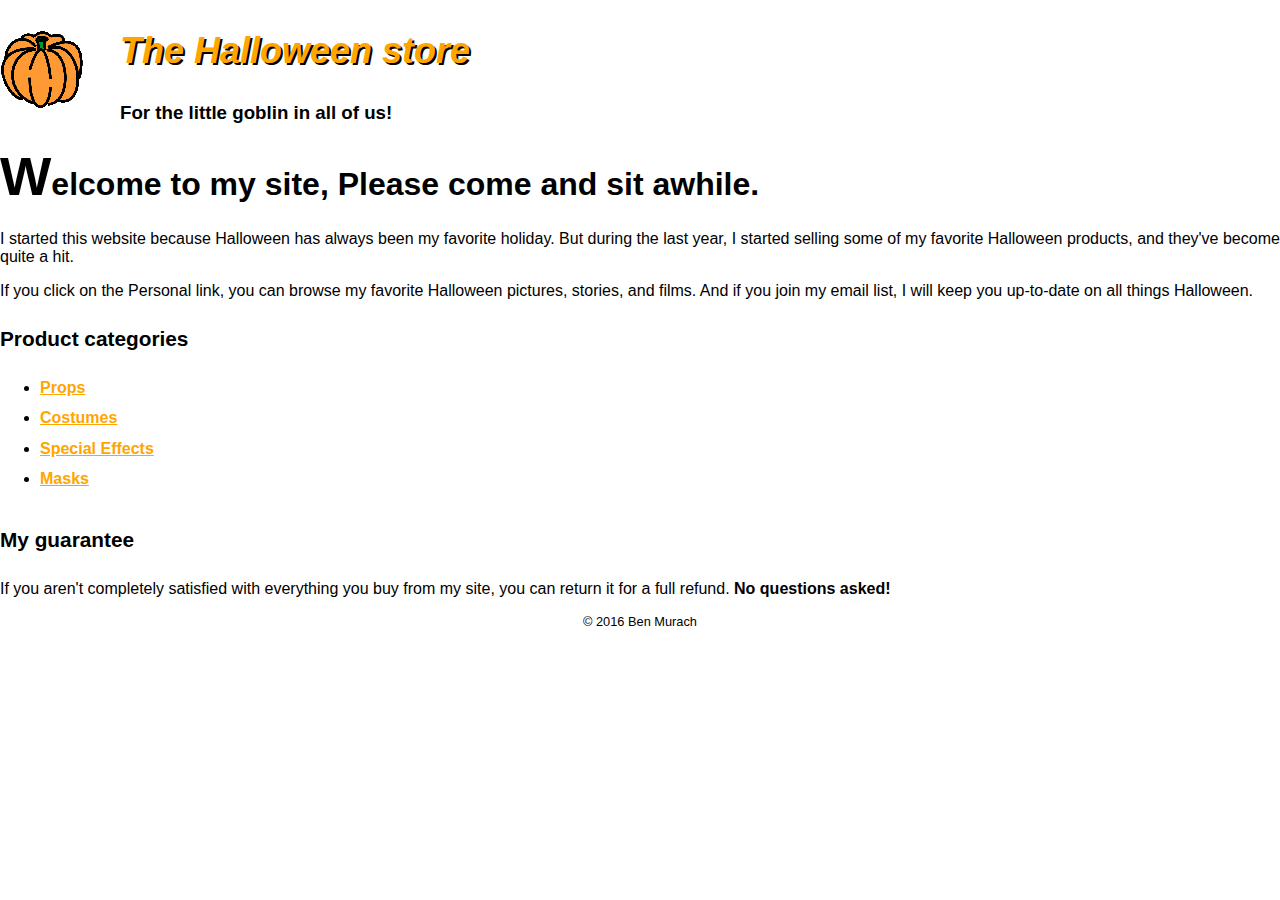
==== halloween_exercises/index.html @ 3ecd90f6 "base" ====
<!DOCTYPE html>

<html lang="en">
<head>
	<!--Made the stylesheet that helped set
	the style for the page -->
	<meta charset="utf-8" />
  <link rel="stylesheet"
	type="text/css"href="styles/main.css">
	<link rel="stylesheet"
	type="text/css"href="styles/normalize.css">
	<title></title>
</head>
<!-- -->
<body>
<header>
	<!--Added the pumpkin to the website,
	 and the titles-->
	<img src="images/pumpkin.gif">
	<h2>The Halloween store</h2>
	<h3>For the little goblin in all of us!</h3>
</header>
<!-- Added the descripton n the
website with its introduction-->
<h1>Welcome to my site, Please come and sit awhile.</h1>
<p>I started this website because Halloween has
	always been my favorite holiday. But during the last
	year, I started selling some of my favorite Halloween
	products, and they've become quite a hit.</p>
<p></p>
<p>If you click on the Personal link, you can browse
	my favorite Halloween pictures, stories, and films.
	And if you join my email list, I will keep you
	up-to-date on all things Halloween.</p>
<h4>Product categories</h4>
<!-- Made a list of unset links that link to something
 in the products file-->
<ul>
	<li><a href="slides/products/Props">Props</a></li>
	<li><a href="slides/products/Costumes">Costumes</a></li>
	<li><a href="slides/products/Special Effects">Special Effects</a></li>
	<li><a href="slides/products/Masks">Masks</a></li>
</ul>
<!-- Put in the garuntee and the copywright-->
<h4>My guarantee</h4>
<p>If you aren't completely satisfied with everything
	you buy from my site, you can return it for a full
	refund. <b>No questions asked!</b></p>
<footer>&copy 2016 Ben Murach</footer>

</body>

</html>
---- halloween_exercises/styles/main.css ----
p{
  font-family: sans-serif;
}
h1{
  font-size: 10%;
  font-family: sans-serif;
}
h1::first-letter{
  font-size: 170%;
}
img{
  float: left;
}
li{
  color: black;
  padding-bottom: 1%;
}
a:link{
  color: orange;
  font-weight: bold;
}
a:hover, a:focus{color : green}
h4{
  font-weight: bolder;
  font-size: 130%
}
h2{
  font-family: sans-serif;
  color: orange;
  font-style: italic;
  text-indent: 35px;
  text-shadow: 2px 2px black;
  font-size: 225%;
  padding-bottom: 0%;
}
h3{
  font-weight:bolder;
  text-indent: 35px;
}
footer{
  text-align: center;
  font-size: 80%;
}
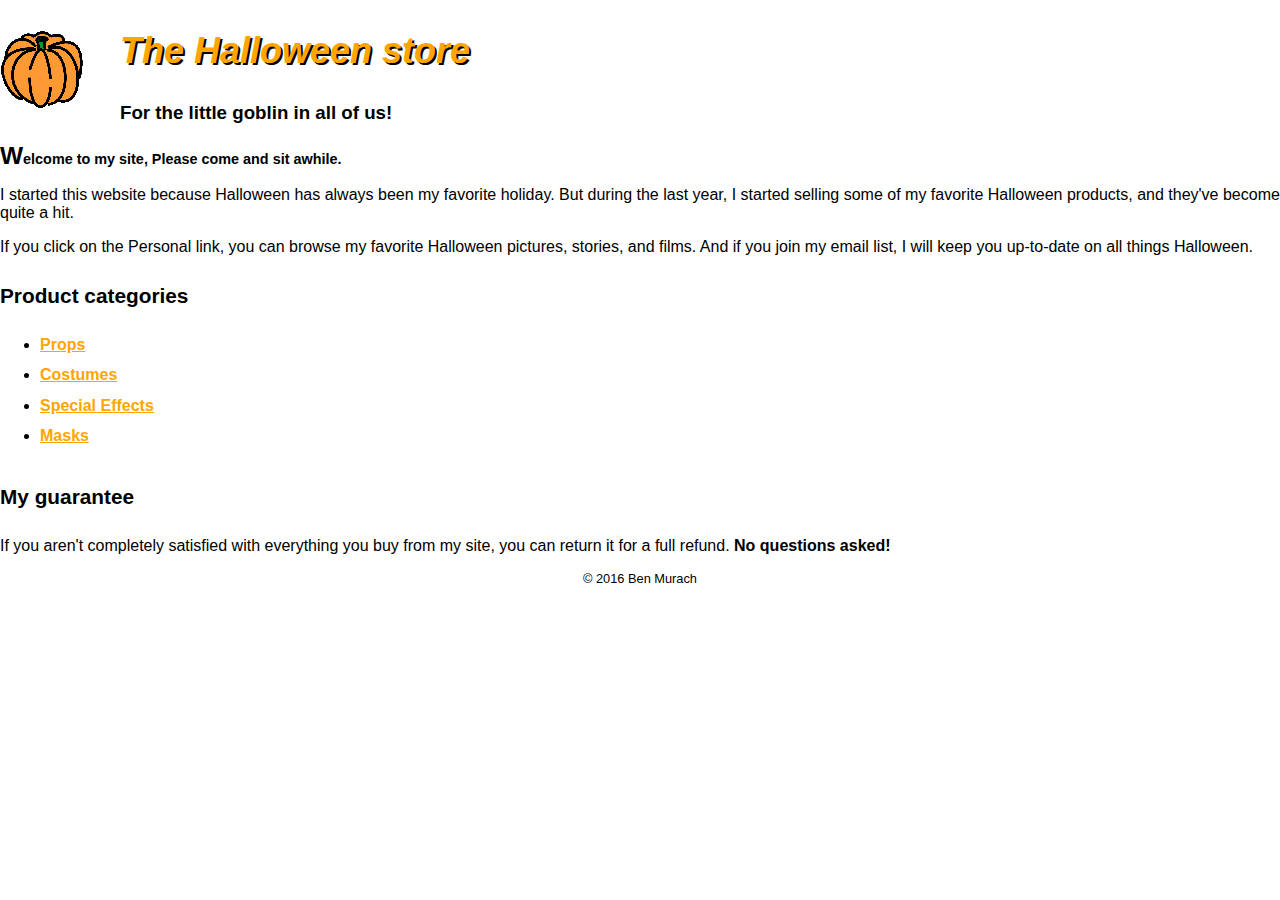
==== commit 18b13285: "switch" ====
--- a/halloween_exercises/index.html
+++ b/halloween_exercises/index.html
@@ -5,10 +5,10 @@
 	<!--Made the stylesheet that helped set
 	the style for the page -->
 	<meta charset="utf-8" />
-  <link rel="stylesheet"
-	type="text/css"href="styles/main.css">
 	<link rel="stylesheet"
 	type="text/css"href="styles/normalize.css">
+	<link rel="stylesheet"
+	type="text/css"href="styles/main.css">
 	<title></title>
 </head>
 <!-- -->
--- a/halloween_exercises/styles/main.css
+++ b/halloween_exercises/styles/main.css
@@ -2,7 +2,7 @@
   font-family: sans-serif;
 }
 h1{
-  font-size: 10%;
+  font-size: 90%;
   font-family: sans-serif;
 }
 h1::first-letter{
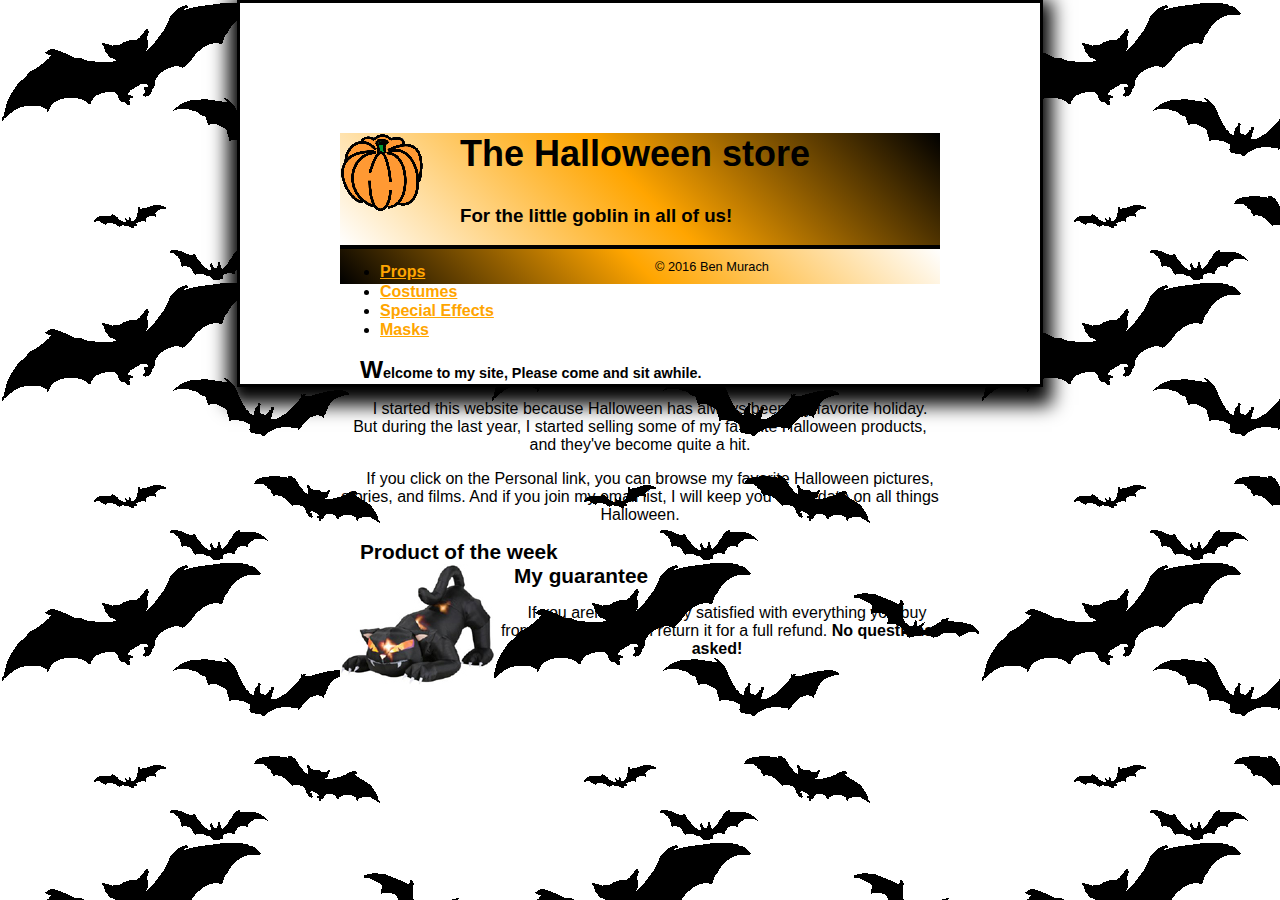
==== commit 8372b755: "kk" ====
--- a/halloween_exercises/index.html
+++ b/halloween_exercises/index.html
@@ -4,6 +4,7 @@
 <head>
 	<!--Made the stylesheet that helped set
 	the style for the page -->
+
 	<meta charset="utf-8" />
 	<link rel="stylesheet"
 	type="text/css"href="styles/normalize.css">
@@ -12,16 +13,28 @@
 	<title></title>
 </head>
 <!-- -->
-<body>
+<main>
+
 <header>
 	<!--Added the pumpkin to the website,
 	 and the titles-->
-	<img src="images/pumpkin.gif">
+	<img src="images/pumpkin.gif" float >
 	<h2>The Halloween store</h2>
 	<h3>For the little goblin in all of us!</h3>
 </header>
+</div>
+<div class="links">
+<ul>
+	<li><a href="slides/products/Props">Props</a></li>
+	<li><a href="slides/products/Costumes">Costumes</a></li>
+	<li><a href="slides/products/Special Effects">Special Effects</a></li>
+	<li><a href="slides/products/Masks">Masks</a></li>
+</ul>
+</div>
+<body>
 <!-- Added the descripton n the
 website with its introduction-->
+<div class="main">
 <h1>Welcome to my site, Please come and sit awhile.</h1>
 <p>I started this website because Halloween has
 	always been my favorite holiday. But during the last
@@ -32,22 +45,21 @@
 	my favorite Halloween pictures, stories, and films.
 	And if you join my email list, I will keep you
 	up-to-date on all things Halloween.</p>
-<h4>Product categories</h4>
+<h4>Product of the week</h4>
+<img src="images/cat1.jpg">
+
 <!-- Made a list of unset links that link to something
  in the products file-->
-<ul>
-	<li><a href="slides/products/Props">Props</a></li>
-	<li><a href="slides/products/Costumes">Costumes</a></li>
-	<li><a href="slides/products/Special Effects">Special Effects</a></li>
-	<li><a href="slides/products/Masks">Masks</a></li>
-</ul>
+
 <!-- Put in the garuntee and the copywright-->
 <h4>My guarantee</h4>
 <p>If you aren't completely satisfied with everything
 	you buy from my site, you can return it for a full
 	refund. <b>No questions asked!</b></p>
+	</div>
 <footer>&copy 2016 Ben Murach</footer>
 
+</main>
 </body>
 
 </html>
--- a/halloween_exercises/styles/main.css
+++ b/halloween_exercises/styles/main.css
@@ -1,9 +1,35 @@
 p{
   font-family: sans-serif;
+  text-indent: 20px;
+  text-align: center;
+}
+h1{
+  margin: 0 auto;
+}
+h4{
+  margin: 0 auto;
+}
+img{
+  margin: 0 auto;
+}
+html{
+  background-image: url("../images/bats.gif");
 }
 h1{
   font-size: 90%;
   font-family: sans-serif;
+  text-indent: 20px;
+}
+body{
+  width: 800px;
+  height: auto;
+  margin: 0 auto;
+  background-color: white;
+  border: 3px solid black;
+  box-shadow: 0 9px 18px 9px;
+}
+main{
+  padding: 100px;
 }
 h1::first-letter{
   font-size: 170%;
@@ -22,22 +48,42 @@
 a:hover, a:focus{color : green}
 h4{
   font-weight: bolder;
+  text-indent: 20px;
   font-size: 130%
 }
+ul{
+  float: left;
+}
+
 h2{
+  padding: 0;
   font-family: sans-serif;
-  color: orange;
-  font-style: italic;
   text-indent: 35px;
-  text-shadow: 2px 2px black;
   font-size: 225%;
-  padding-bottom: 0%;
 }
 h3{
+  padding: 0;
   font-weight:bolder;
   text-indent: 35px;
 }
+header{
+  padding: 0;
+  border-bottom: 2px solid black;
+  background-image: linear-gradient(45deg, white, orange, black);
+}
 footer{
+  border-top: 2px solid black;
+  padding: 10px;
+  background-image: linear-gradient(45deg, black, orange, white);
   text-align: center;
   font-size: 80%;
 }
+.main{
+  float :right;
+}
+.links{
+  float: left;
+}
+.headder{
+
+}
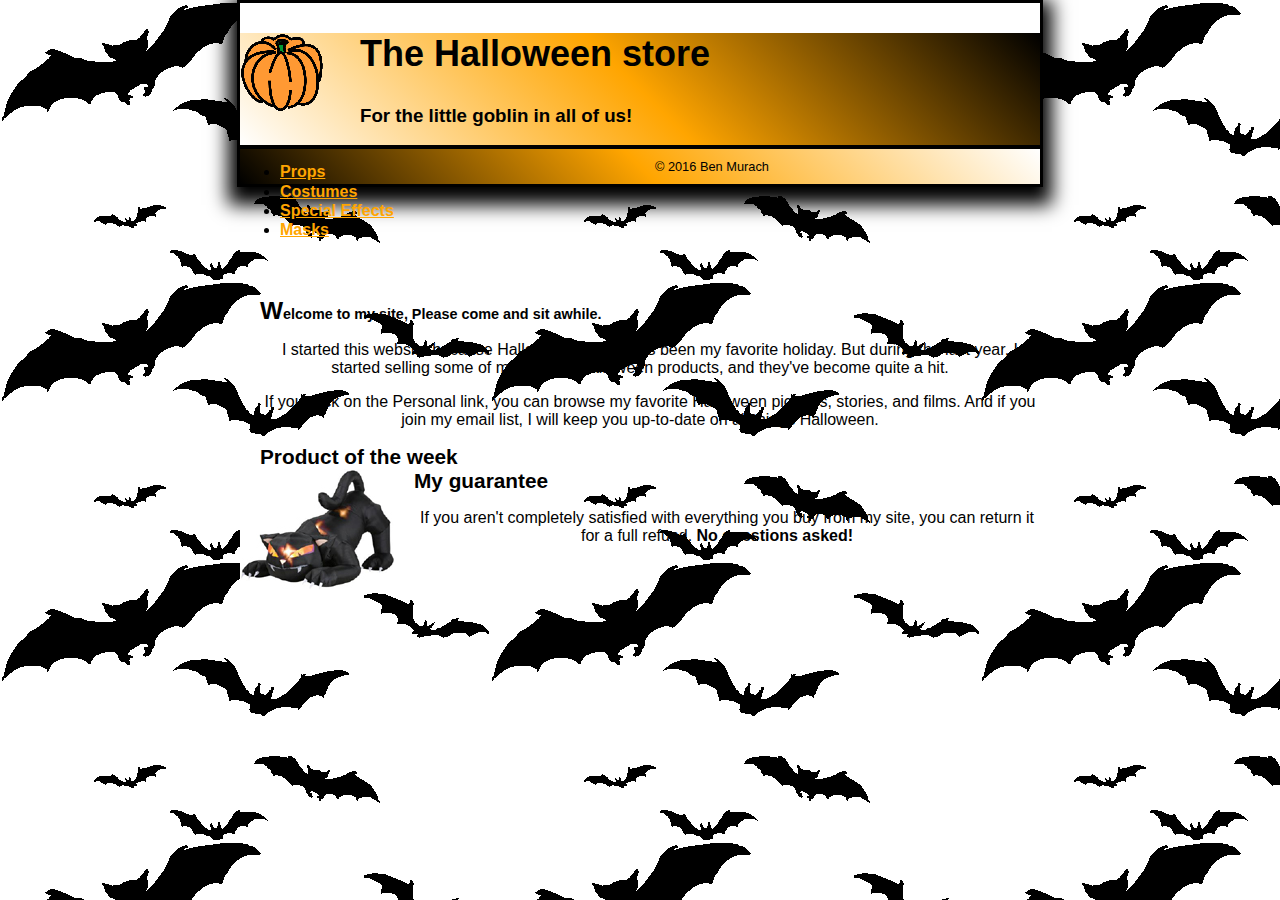
==== commit c4b63f3f: "attempts" ====
--- a/halloween_exercises/index.html
+++ b/halloween_exercises/index.html
@@ -13,7 +13,7 @@
 	<title></title>
 </head>
 <!-- -->
-<main>
+
 
 <header>
 	<!--Added the pumpkin to the website,
@@ -30,6 +30,7 @@
 	<li><a href="slides/products/Special Effects">Special Effects</a></li>
 	<li><a href="slides/products/Masks">Masks</a></li>
 </ul>
+<h6></h6>
 </div>
 <body>
 <!-- Added the descripton n the
@@ -57,9 +58,12 @@
 	you buy from my site, you can return it for a full
 	refund. <b>No questions asked!</b></p>
 	</div>
-<footer>&copy 2016 Ben Murach</footer>
+<div class="footer">
+	<footer>&copy 2016 Ben Murach</footer>
+</div>
 
-</main>
+
+
 </body>
 
 </html>
--- a/halloween_exercises/styles/main.css
+++ b/halloween_exercises/styles/main.css
@@ -20,6 +20,10 @@
   font-family: sans-serif;
   text-indent: 20px;
 }
+h6{
+  padding-bottom: 100px;
+  margin-left: 0 auto;
+}
 body{
   width: 800px;
   height: auto;
@@ -29,7 +33,7 @@
   box-shadow: 0 9px 18px 9px;
 }
 main{
-  padding: 100px;
+  padding: : 10px;
 }
 h1::first-letter{
   font-size: 170%;
@@ -67,11 +71,12 @@
   text-indent: 35px;
 }
 header{
-  padding: 0;
   border-bottom: 2px solid black;
   background-image: linear-gradient(45deg, white, orange, black);
 }
 footer{
+  margin-bottom: 0;
+  border-top: 300px white;
   border-top: 2px solid black;
   padding: 10px;
   background-image: linear-gradient(45deg, black, orange, white);
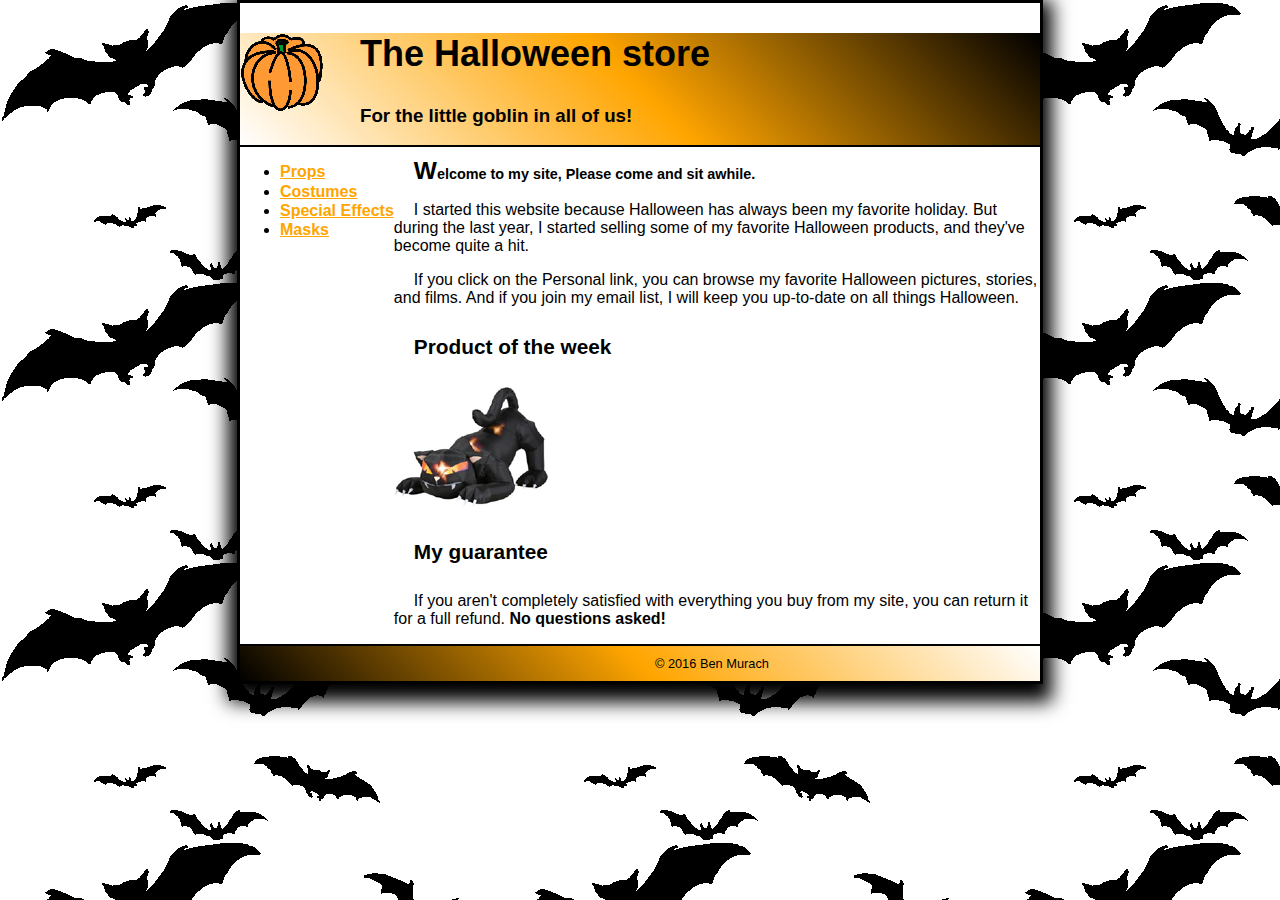
==== commit 386fe550: "finnished" ====
--- a/halloween_exercises/index.html
+++ b/halloween_exercises/index.html
@@ -13,7 +13,7 @@
 	<title></title>
 </head>
 <!-- -->
-
+<main>
 
 <header>
 	<!--Added the pumpkin to the website,
@@ -22,8 +22,9 @@
 	<h2>The Halloween store</h2>
 	<h3>For the little goblin in all of us!</h3>
 </header>
-</div>
-<div class="links">
+<!-- Made a list of unset links that link to something
+ in the products file-->
+<div id="sidebar" class="column">
 <ul>
 	<li><a href="slides/products/Props">Props</a></li>
 	<li><a href="slides/products/Costumes">Costumes</a></li>
@@ -35,7 +36,7 @@
 <body>
 <!-- Added the descripton n the
 website with its introduction-->
-<div class="main">
+<section class="column">
 <h1>Welcome to my site, Please come and sit awhile.</h1>
 <p>I started this website because Halloween has
 	always been my favorite holiday. But during the last
@@ -49,8 +50,6 @@
 <h4>Product of the week</h4>
 <img src="images/cat1.jpg">
 
-<!-- Made a list of unset links that link to something
- in the products file-->
 
 <!-- Put in the garuntee and the copywright-->
 <h4>My guarantee</h4>
@@ -58,12 +57,7 @@
 	you buy from my site, you can return it for a full
 	refund. <b>No questions asked!</b></p>
 	</div>
-<div class="footer">
-	<footer>&copy 2016 Ben Murach</footer>
-</div>
-
-
-
+</main>
 </body>
-
+<footer>&copy 2016 Ben Murach</footer>
 </html>
--- a/halloween_exercises/styles/main.css
+++ b/halloween_exercises/styles/main.css
@@ -1,17 +1,9 @@
 p{
   font-family: sans-serif;
   text-indent: 20px;
-  text-align: center;
 }
-h1{
-  margin: 0 auto;
-}
-h4{
-  margin: 0 auto;
-}
-img{
-  margin: 0 auto;
-}
+
+
 html{
   background-image: url("../images/bats.gif");
 }
@@ -38,12 +30,25 @@
 h1::first-letter{
   font-size: 170%;
 }
-img{
+header img{
   float: left;
 }
+#sidebar{
+  float: left;
+  padding-right: : 100px;
+}
+h6{
+  padding-bottom: 500px;
+
+}
+ul{
+float: left;
+}
+
 li{
   color: black;
   padding-bottom: 1%;
+
 }
 a:link{
   color: orange;
@@ -83,12 +88,8 @@
   text-align: center;
   font-size: 80%;
 }
-.main{
-  float :right;
+
+.sidebar{
+  float: left;
+  background-color: white;
 }
-.links{
-  float: left;
-}
-.headder{
-
-}
